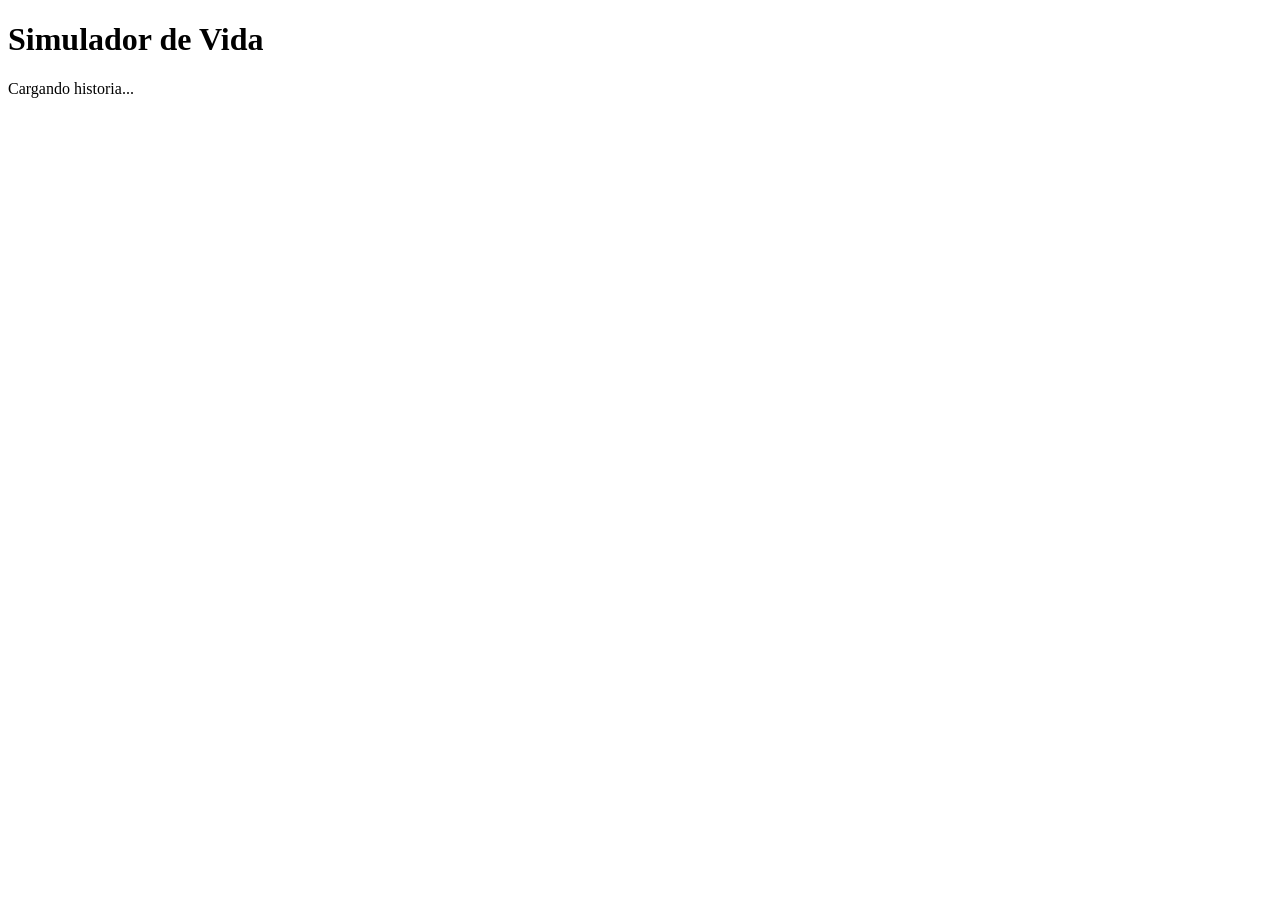
==== index.html @ 826e20b5 "index.html" ====
<!DOCTYPE html>
<html lang="es">
<head>
    <meta charset="UTF-8">
    <meta name="viewport" content="width=device-width, initial-scale=1.0">
    <title>Aventura de Decisiones</title>
    <link rel="stylesheet" href="style.css">
</head>
<body>
    <div id="game-container">
        <h1>Simulador de Vida</h1>
        <div id="text">Cargando historia...</div>
        <div id="option-buttons" class="btn-grid"></div>
    </div>
    <script src="script.js"></script>
</body>
</html>
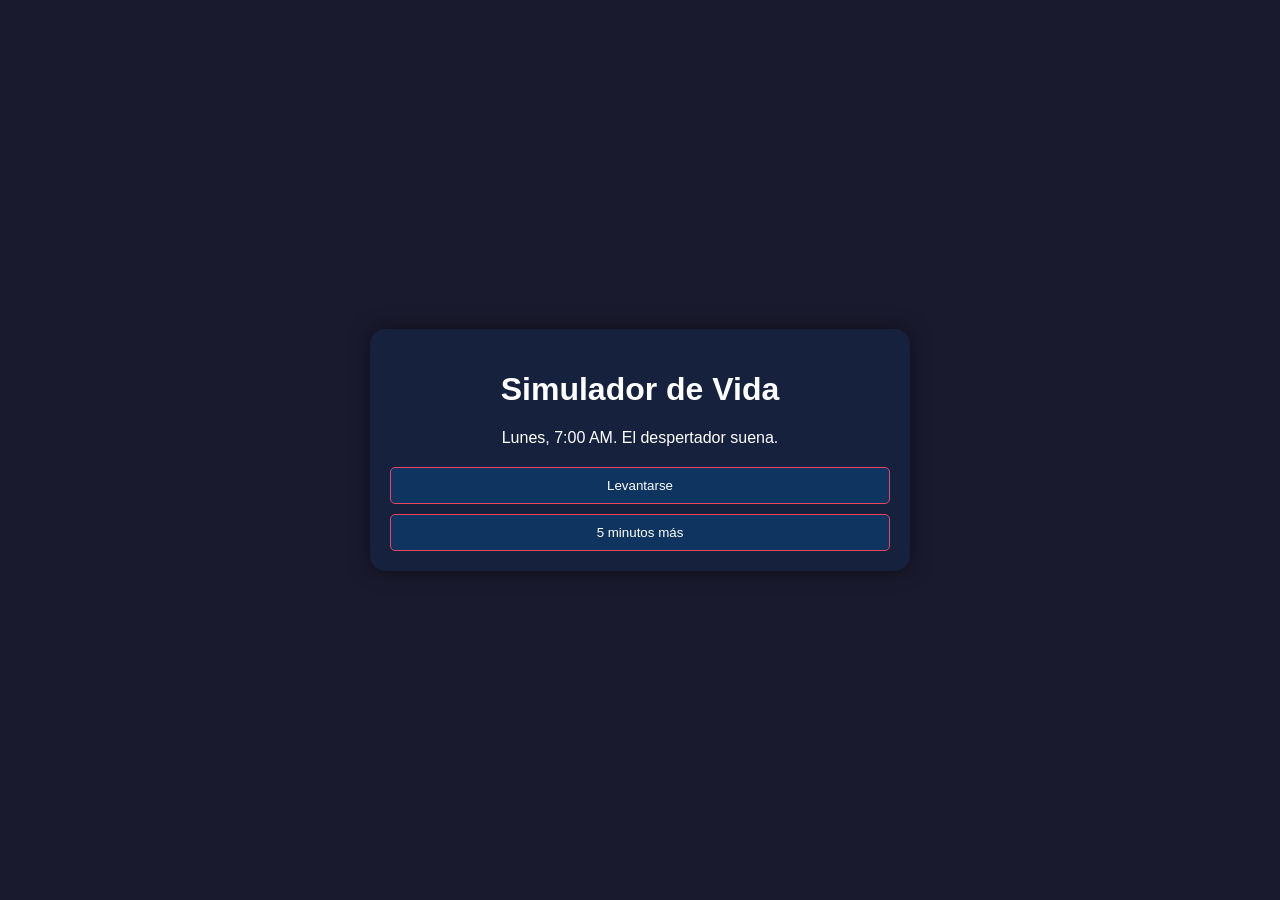
==== commit a203e5b9: "index.html" ====
--- a/index.html
+++ b/index.html
@@ -12,6 +12,6 @@
         <div id="text">Cargando historia...</div>
         <div id="option-buttons" class="btn-grid"></div>
     </div>
-    <script src="script.js"></script>
+    <script src="script2.js"></script>
 </body>
 </html>
--- a/style.css
+++ b/style.css
@@ -0,0 +1,37 @@
+body {
+    background-color: #1a1a2e;
+    color: white;
+    font-family: 'Segoe UI', Tahoma, Geneva, Verdana, sans-serif;
+    display: flex;
+    justify-content: center;
+    align-items: center;
+    height: 100vh;
+    margin: 0;
+}
+#game-container {
+    background-color: #16213e;
+    padding: 20px;
+    border-radius: 15px;
+    box-shadow: 0 0 20px rgba(0,0,0,0.5);
+    width: 90%;
+    max-width: 500px;
+    text-align: center;
+}
+.btn-grid {
+    display: grid;
+    grid-template-columns: 1fr;
+    gap: 10px;
+    margin-top: 20px;
+}
+.btn {
+    background-color: #0f3460;
+    color: white;
+    border: 1px solid #e94560;
+    padding: 10px;
+    border-radius: 5px;
+    cursor: pointer;
+    transition: 0.3s;
+}
+.btn:hover {
+    background-color: #e94560;
+}
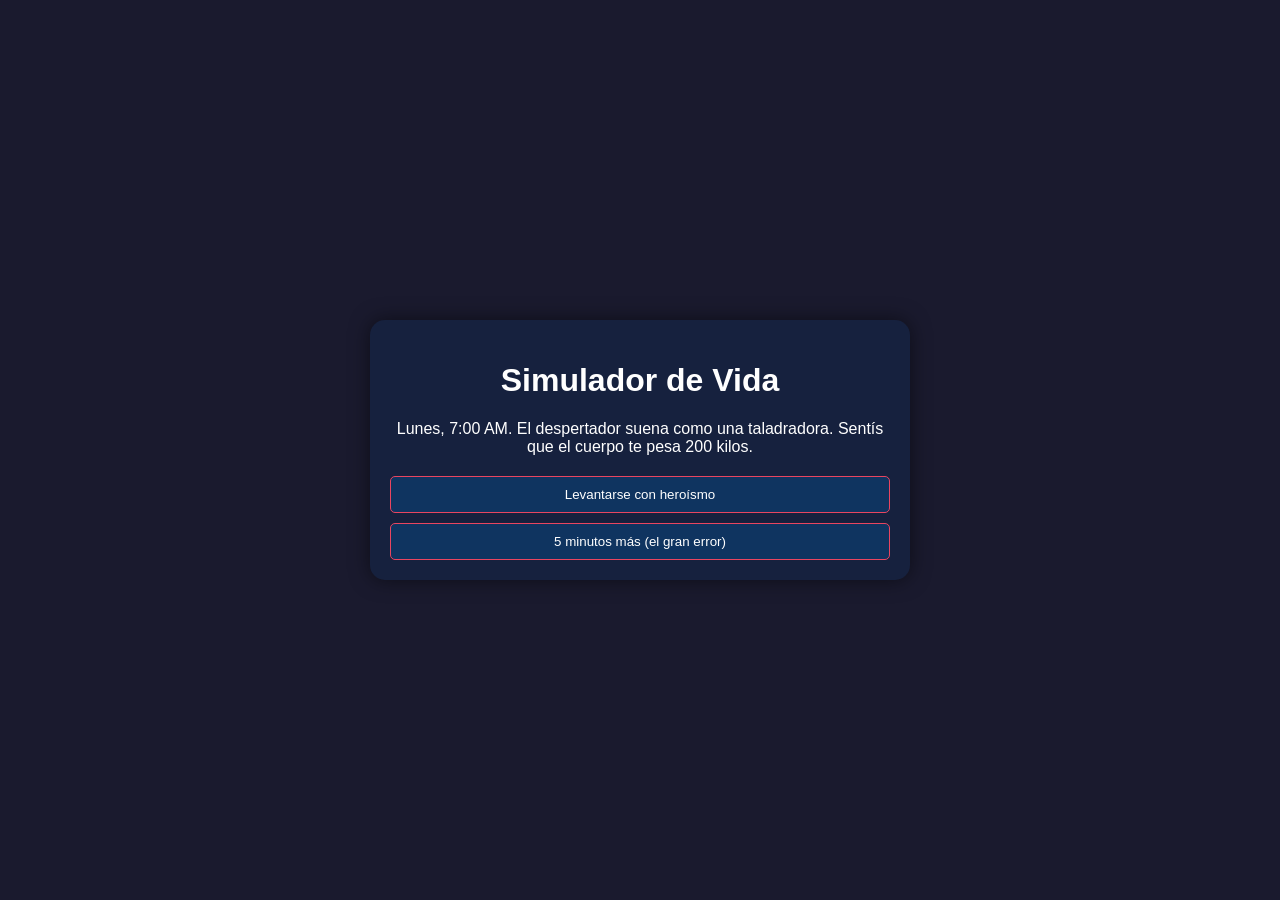
==== commit d3d17448: "Update index.html" ====
--- a/index.html
+++ b/index.html
@@ -12,6 +12,6 @@
         <div id="text">Cargando historia...</div>
         <div id="option-buttons" class="btn-grid"></div>
     </div>
-    <script src="script2.js"></script>
+    <script src="script.js"></script>
 </body>
 </html>
